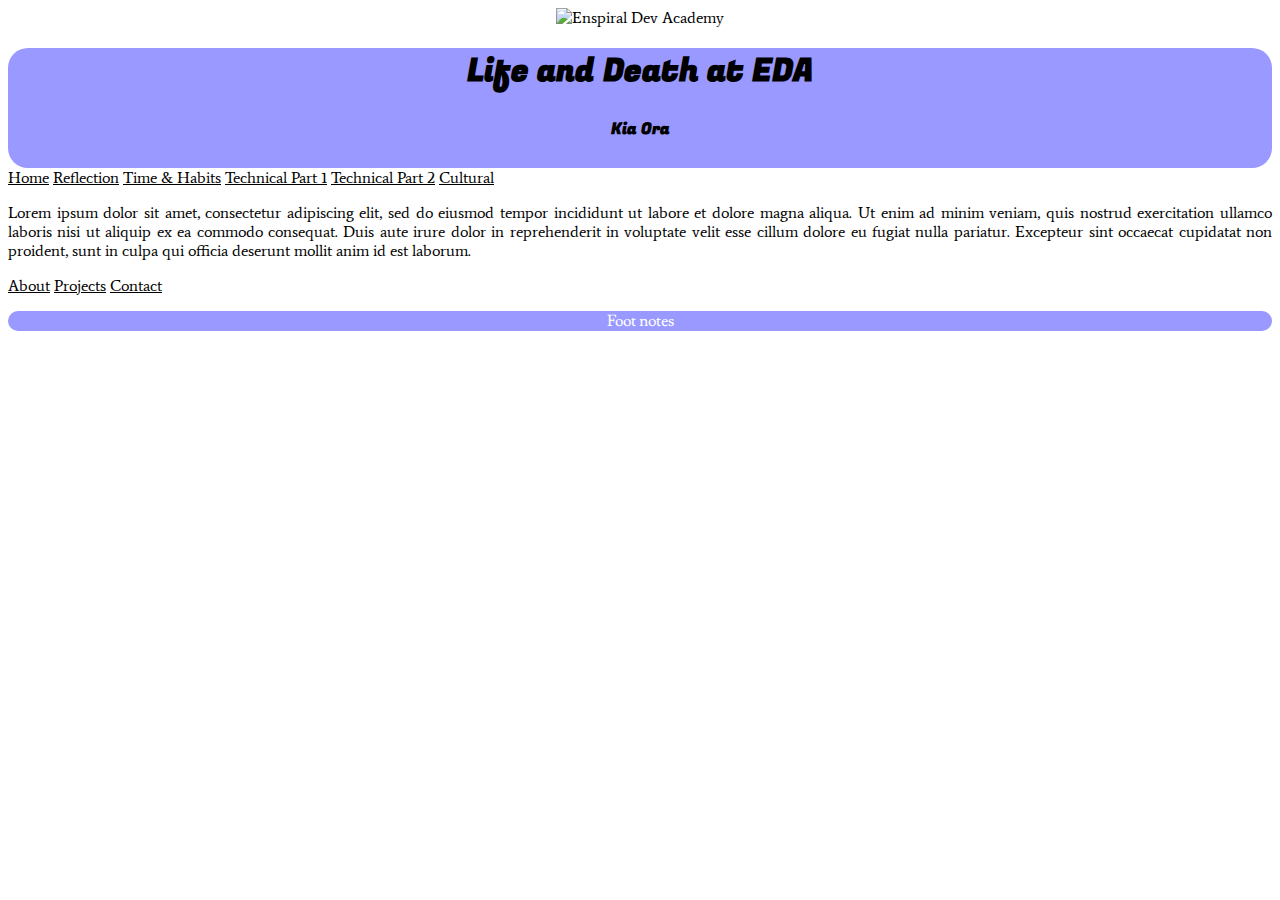
==== index.html @ 04f1892f "add majority of new site" ====
<!DOCTYPE html>
<html lang="en">

<head>
    <title>Dan at EDA</title>
    <meta charset="UTF-8">
    <link href="https://fonts.googleapis.com/css?family=Average|Fugaz+One|Lusitana" rel="stylesheet">
    <!-- Skeleton Normalize -->
    <link rel="stylesheet" href="https://cdnjs.cloudflare.com/ajax/libs/normalize/3.0.3/normalize.css">
    <!-- Skeleton -->
    <link rel="stylesheet" href="https://cdnjs.cloudflare.com/ajax/libs/skeleton/2.0.4/skeleton.css">
    <!-- My personal CSS -->
    <link rel="stylesheet" href="styles/main.css">
</head>

<body>
  <header class="container">
    <div class="row">
      <div class="twelve columns">
        <div class="image-title">
          <img class="logo u-max-full-width" src="images/morning.jpg" alt="Enspiral Dev Academy">
        </div>
      </div>
      <div class="twelve columns">
        <div class="title">
          <h1>Life and Death at EDA</h1>
          <h4>Kia Ora</h4>
        </div>
      </div>
    </div>
  </header>

    <div class="container">
        <div class="row">
          <nav class="two columns">
              <a class="button" href="index.html">Home</a>
              <a class="button" href="blog/c1-reflection-blog.html">Reflection</a>
              <a class="button" href="blog/c1-time-and-habits-blog.html">Time & Habits</a>
              <a class="button" href="blog/t2-html-css-dom-p1.html">Technical Part 1</a>
              <a class="button" href="blog/t2-html-css-dom-p2.html">Technical Part 2</a>
              <a class="button" href="blog/c2-emotional-intelligence.html">Cultural</a>
          </nav>
            <div class="eight columns">
                <div class="main-content">
                    <p>
                      Lorem ipsum dolor sit amet, consectetur adipiscing elit, sed do eiusmod tempor incididunt ut labore et dolore magna aliqua. Ut enim ad minim veniam, quis nostrud exercitation ullamco laboris nisi ut aliquip ex ea commodo consequat. Duis aute irure dolor in reprehenderit in voluptate velit esse cillum dolore eu fugiat nulla pariatur. Excepteur sint occaecat cupidatat non proident, sunt in culpa qui officia deserunt mollit anim id est laborum.
                    </p>
                </div>
            </div>
            <nav class="two columns">
                <a class="button" href="blog/watchthisspace.html">About</a>
                <a class="button" href="blog/watchthisspace.html">Projects</a>
                <a class="button" href="blog/watchthisspace.html">Contact</a>
            </nav>
        </div>
    </div>
</body>

<footer class="container">
  <div class="row">
    <div class="twelve columns">
      <p>Foot notes</p>
    </div>
  </div>
</footer>

</html>
---- styles/main.css ----
/* Make element full width */
.u-full-width {
  width: 100%;
  box-sizing: border-box; }

/* Make sure elements don't run outside containers (great for images in columns) */
.u-max-full-width {
  max-width: 100%;
  box-sizing: border-box; }

.title {
  text-align: center;
  font-family: 'Fugaz One', cursive;
  background: #9999ff;
  border-radius: 20px;
  color: Black;
  height: 120px;
}

.image-title {
  width: 0%;
  text-align: center;
}

body {
  background-color: white;
  height: 100%;
  text-align: justify;
  font-family: 'Average', serif;
}

nav {
  width: 100%;
}

nav .button {
  width: 100%;
  background-color: white;
  border-color: white;
  padding: 0px;
  color: black;
  border-radius: 20px;
}

nav .button:hover {
  background-color: #9999ff;
  color: black;
  border-color: #9999ff;
  border-radius: 20px;
}

.main-content h6 {
  font-weight: bold;
}

.box-model {
  margin: 0px 0px 0px 0px;
  text-align: center;
}

.wireframe-img {
  margin: 0px 0px 0px 0px;
  text-align: center;
}

footer {
  background-color: #9999ff;
  border-radius: 20px;
  text-align: center;
  color: white;
  font-family: 'Lusitana', serif;
  width: 100%;
}

@media (min-width: 400px) {

}

@media (min-width: 850px) {

  .image-title {
    width: 100%;
  }
}
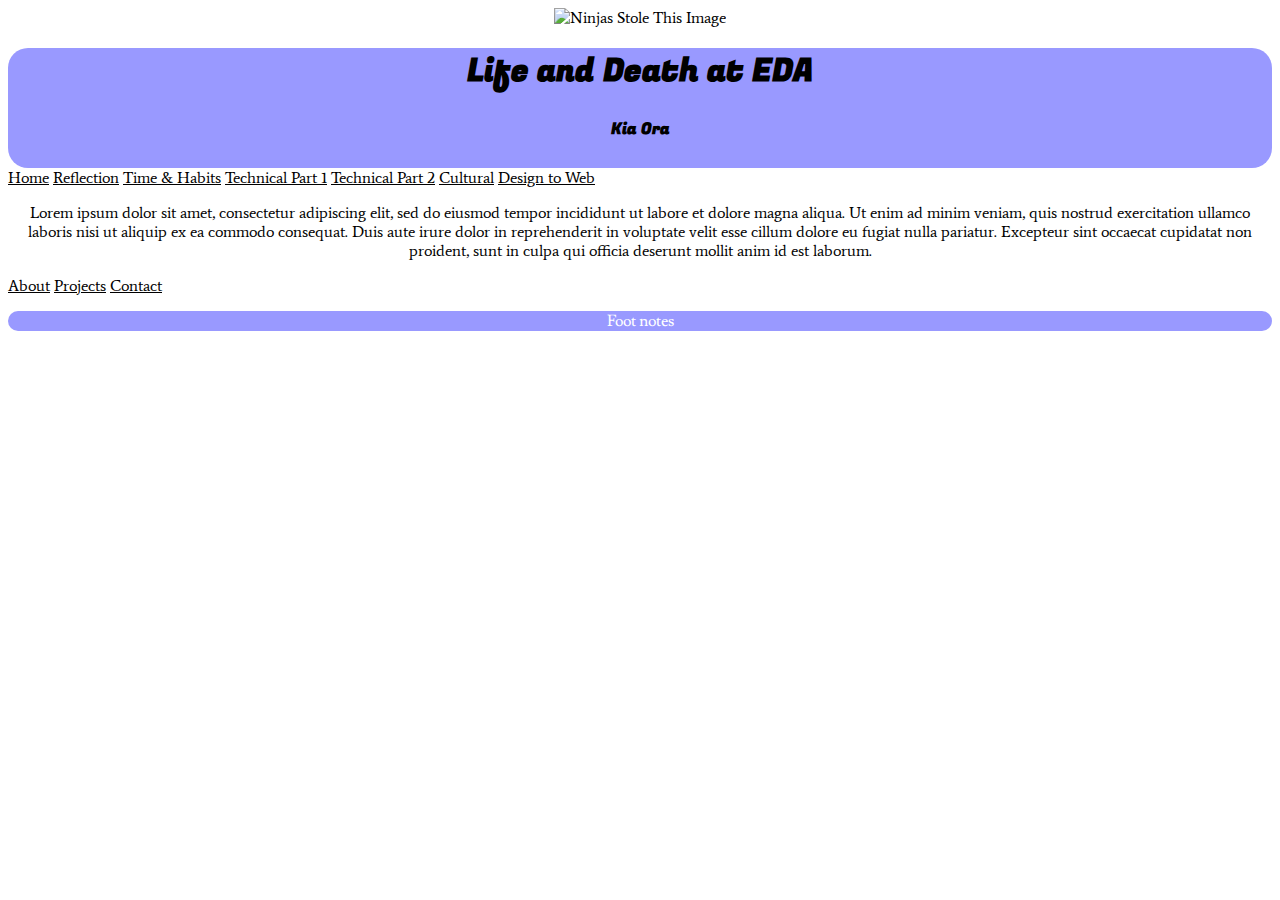
==== commit ca99b65e: "add design to web blog" ====
--- a/index.html
+++ b/index.html
@@ -18,7 +18,7 @@
     <div class="row">
       <div class="twelve columns">
         <div class="image-title">
-          <img class="logo u-max-full-width" src="images/morning.jpg" alt="Enspiral Dev Academy">
+          <img class="logo u-max-full-width" src="images/morning.jpg" alt="Ninjas Stole This Image">
         </div>
       </div>
       <div class="twelve columns">
@@ -39,6 +39,7 @@
               <a class="button" href="blog/t2-html-css-dom-p1.html">Technical Part 1</a>
               <a class="button" href="blog/t2-html-css-dom-p2.html">Technical Part 2</a>
               <a class="button" href="blog/c2-emotional-intelligence.html">Cultural</a>
+              <a class="button" href="blog/t3-design-to-web-blog.html">Design to Web</a>
           </nav>
             <div class="eight columns">
                 <div class="main-content">
--- a/styles/main.css
+++ b/styles/main.css
@@ -49,8 +49,12 @@
   border-radius: 20px;
 }
 
-.main-content h6 {
-  font-weight: bold;
+.main-content {
+  text-align: center;
+}
+
+.blog-content {
+  text-align: left;
 }
 
 .box-model {
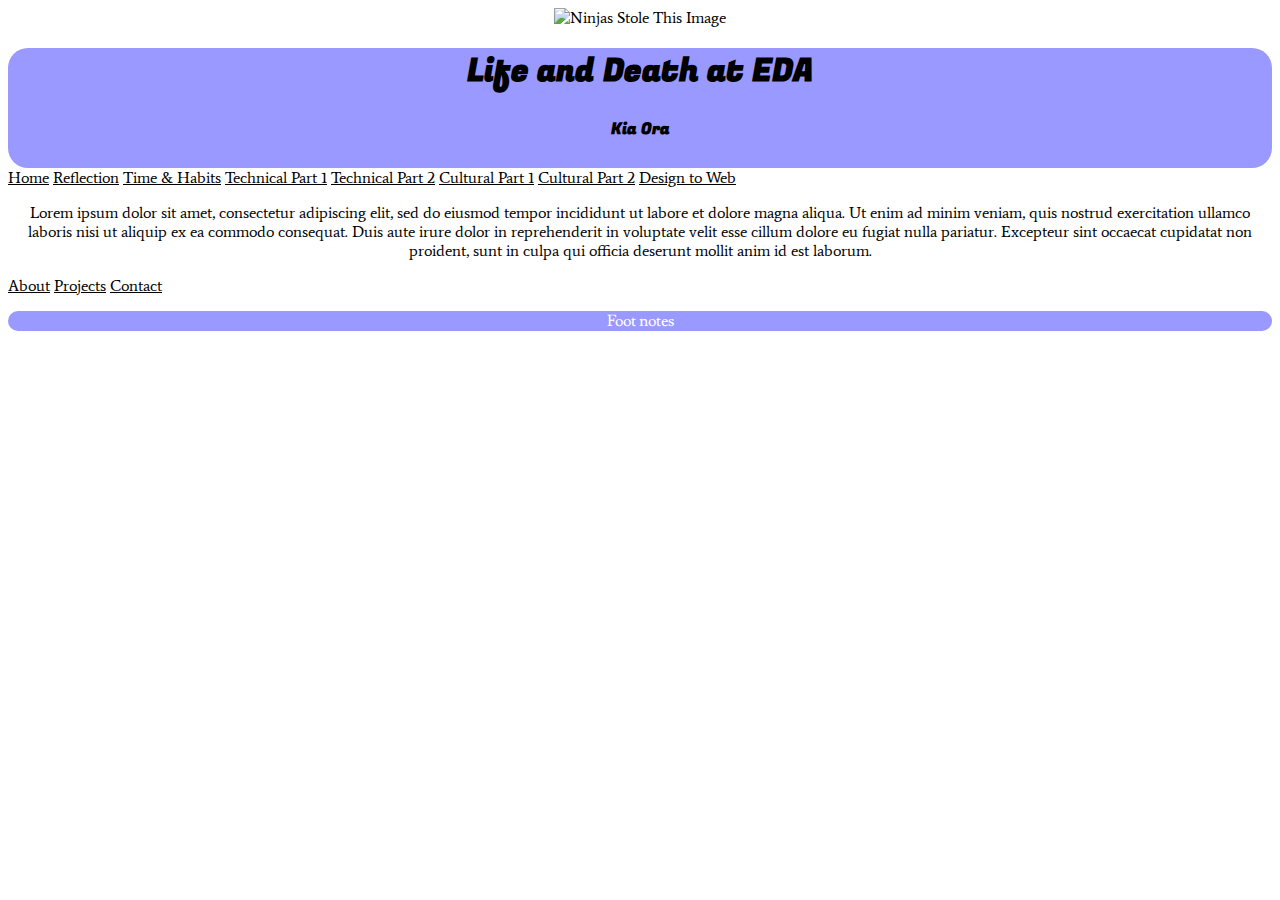
==== commit e213d4ce: "add Meditation Process blog" ====
--- a/index.html
+++ b/index.html
@@ -38,7 +38,8 @@
               <a class="button" href="blog/c1-time-and-habits-blog.html">Time & Habits</a>
               <a class="button" href="blog/t2-html-css-dom-p1.html">Technical Part 1</a>
               <a class="button" href="blog/t2-html-css-dom-p2.html">Technical Part 2</a>
-              <a class="button" href="blog/c2-emotional-intelligence.html">Cultural</a>
+              <a class="button" href="blog/c2-emotional-intelligence.html">Cultural Part 1</a>
+              <a class="button" href="blog/c3-meditation-process.html">Cultural Part 2</a>
               <a class="button" href="blog/t3-design-to-web-blog.html">Design to Web</a>
           </nav>
             <div class="eight columns">
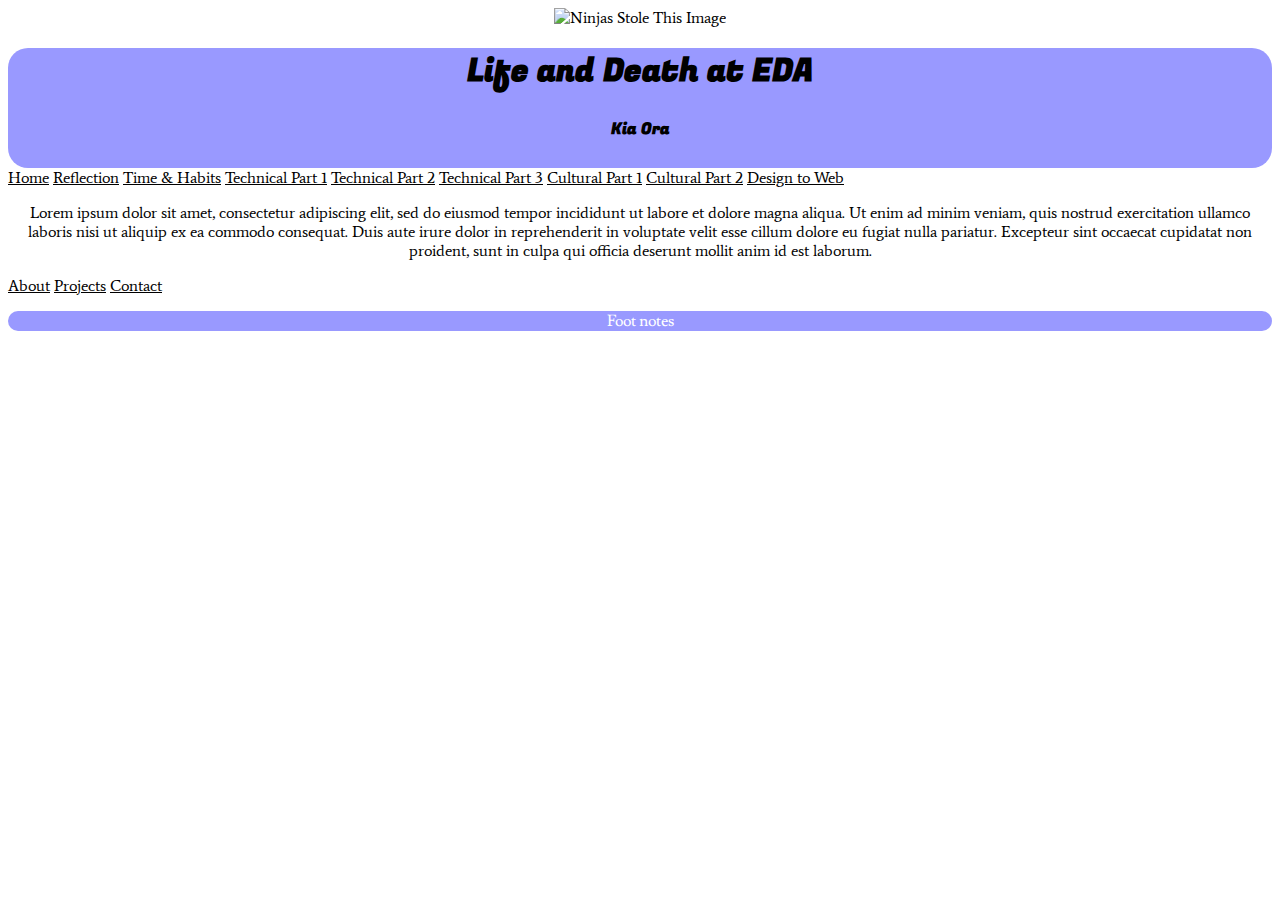
==== commit 208b9fa2: "add t4-javascript-basics" ====
--- a/index.html
+++ b/index.html
@@ -38,6 +38,7 @@
               <a class="button" href="blog/c1-time-and-habits-blog.html">Time & Habits</a>
               <a class="button" href="blog/t2-html-css-dom-p1.html">Technical Part 1</a>
               <a class="button" href="blog/t2-html-css-dom-p2.html">Technical Part 2</a>
+              <a class="button" href="blog/t4-javascript-basics.html">Technical Part 3</a>
               <a class="button" href="blog/c2-emotional-intelligence.html">Cultural Part 1</a>
               <a class="button" href="blog/c3-meditation-process.html">Cultural Part 2</a>
               <a class="button" href="blog/t3-design-to-web-blog.html">Design to Web</a>
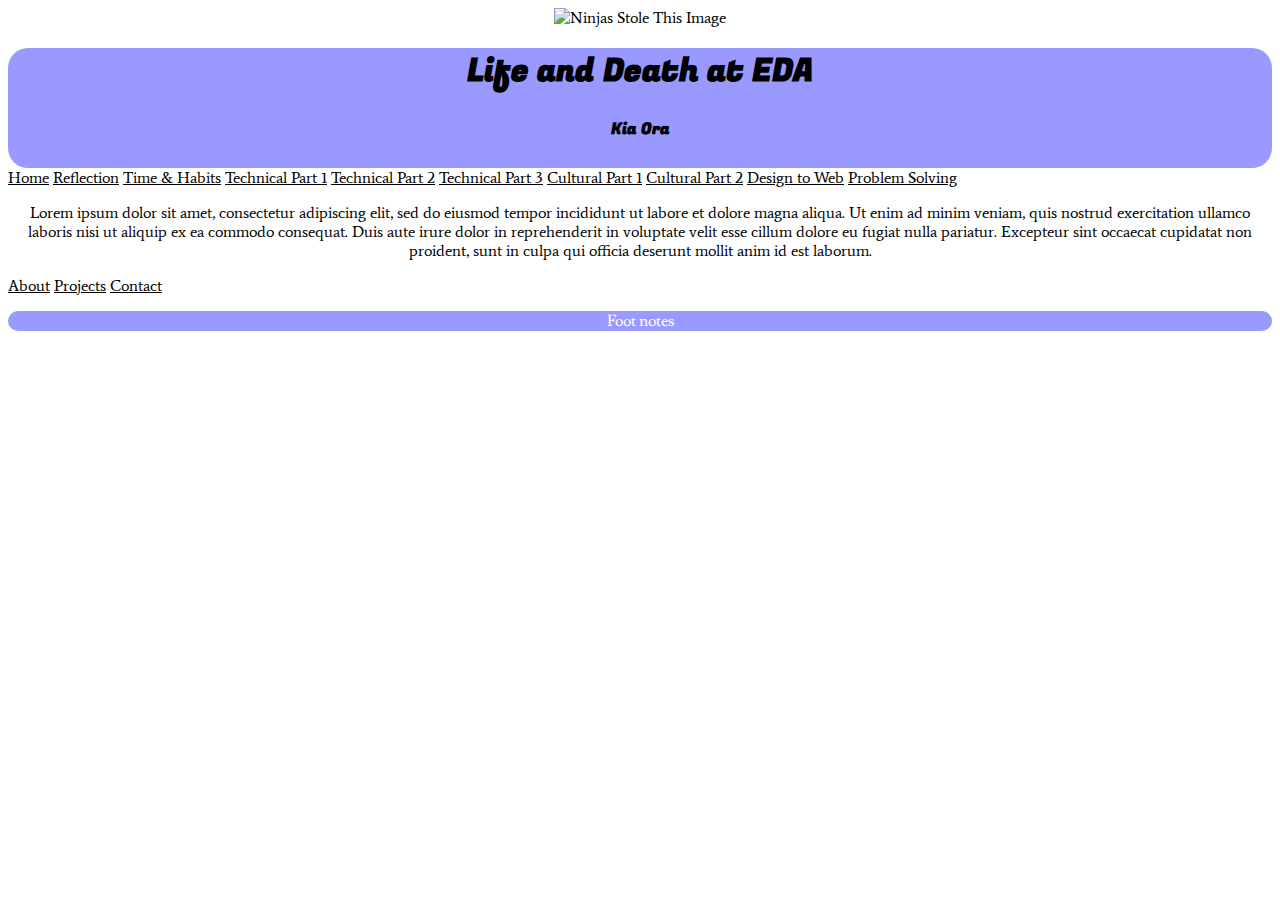
==== commit bf3b64d4: "add prob-solving blog" ====
--- a/index.html
+++ b/index.html
@@ -42,6 +42,7 @@
               <a class="button" href="blog/c2-emotional-intelligence.html">Cultural Part 1</a>
               <a class="button" href="blog/c3-meditation-process.html">Cultural Part 2</a>
               <a class="button" href="blog/t3-design-to-web-blog.html">Design to Web</a>
+              <a class="button" href="blog/t3-design-to-web-blog.html">Problem Solving</a>
           </nav>
             <div class="eight columns">
                 <div class="main-content">
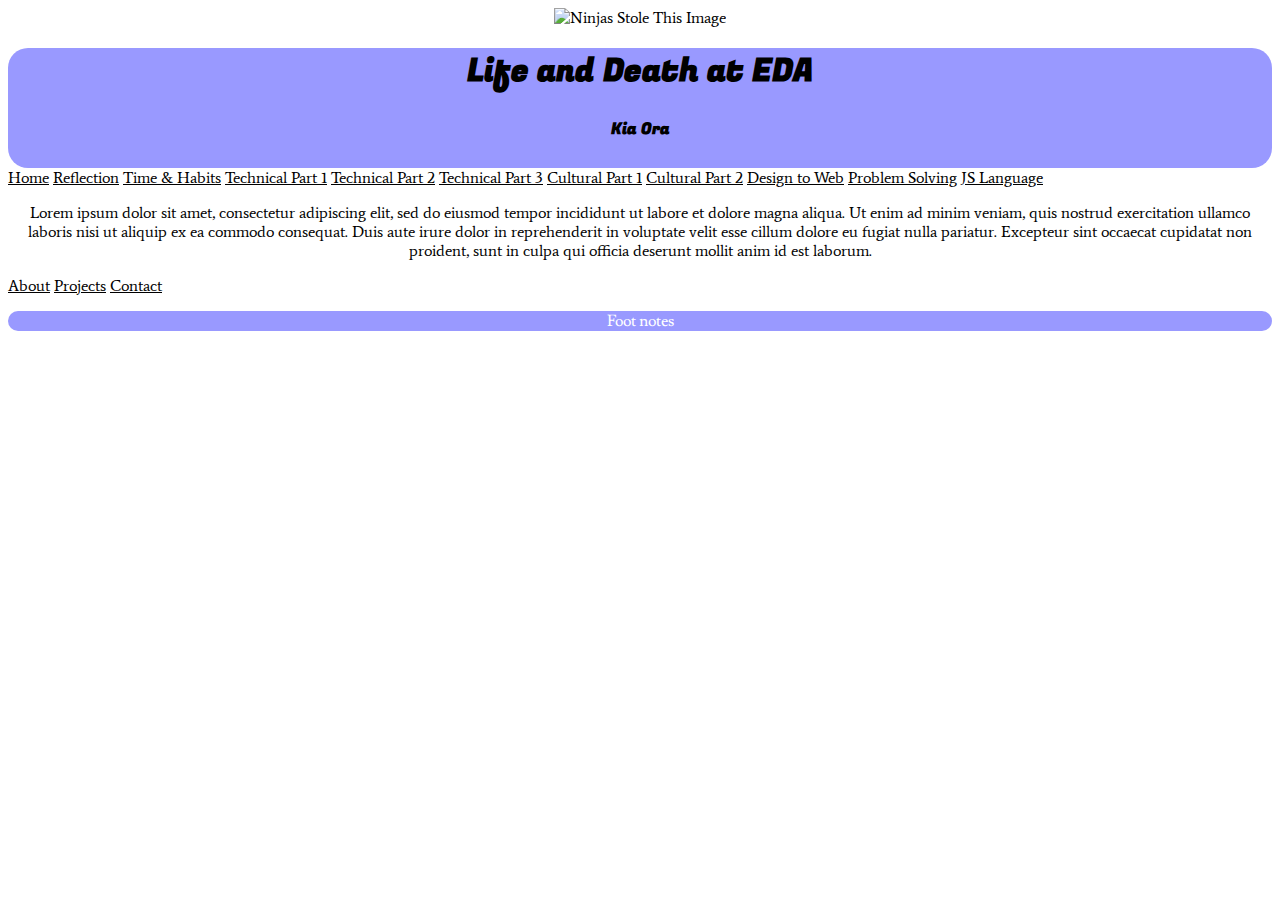
==== commit e639d4e5: "add js-language blog" ====
--- a/index.html
+++ b/index.html
@@ -42,7 +42,8 @@
               <a class="button" href="blog/c2-emotional-intelligence.html">Cultural Part 1</a>
               <a class="button" href="blog/c3-meditation-process.html">Cultural Part 2</a>
               <a class="button" href="blog/t3-design-to-web-blog.html">Design to Web</a>
-              <a class="button" href="blog/t3-design-to-web-blog.html">Problem Solving</a>
+              <a class="button" href="blog/t5-problem-solving.html">Problem Solving</a>
+              <a class="button" href="blog/t6-js-language.html">JS Language</a>
           </nav>
             <div class="eight columns">
                 <div class="main-content">
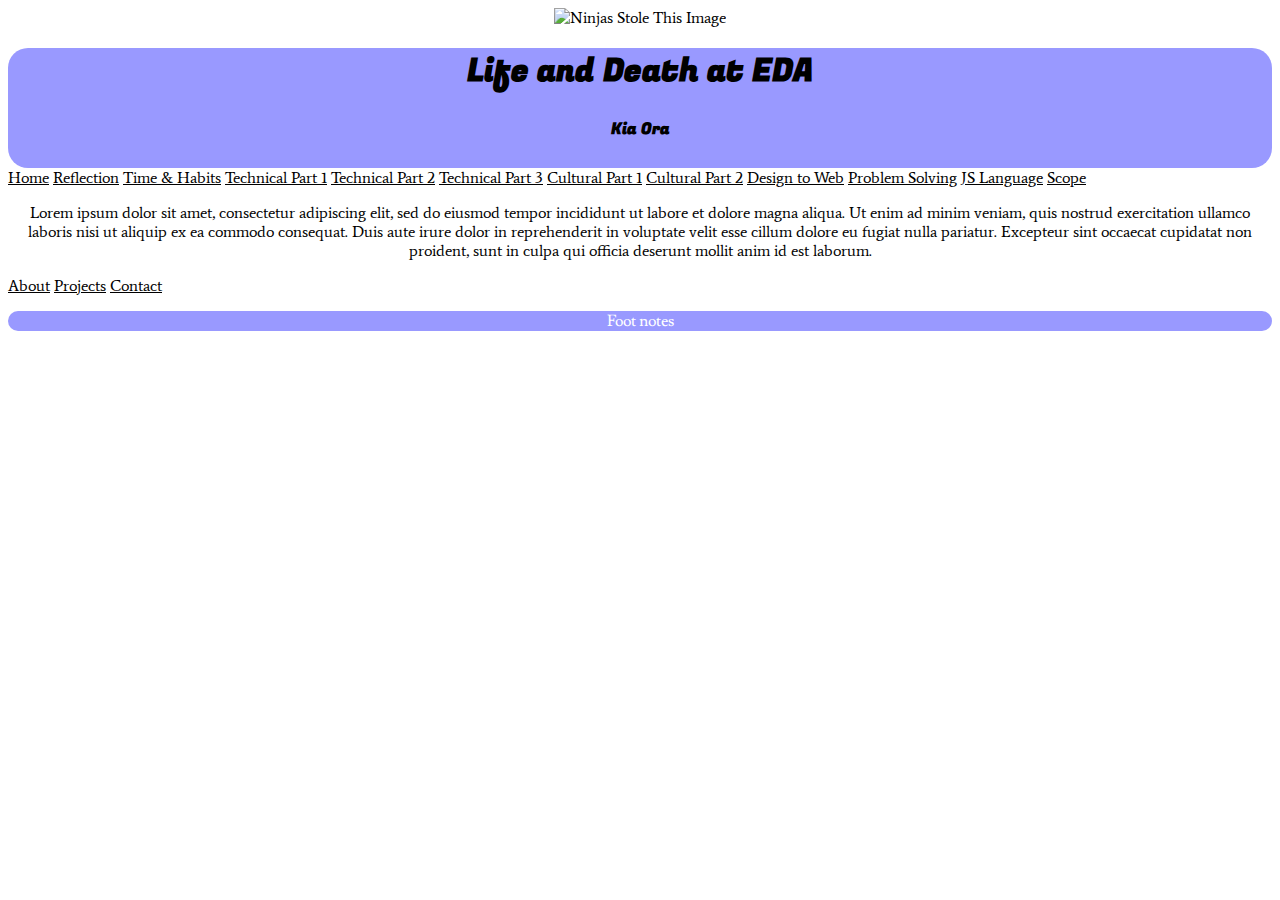
==== commit 9e3eb85b: "add t6-scope" ====
--- a/index.html
+++ b/index.html
@@ -44,6 +44,7 @@
               <a class="button" href="blog/t3-design-to-web-blog.html">Design to Web</a>
               <a class="button" href="blog/t5-problem-solving.html">Problem Solving</a>
               <a class="button" href="blog/t6-js-language.html">JS Language</a>
+              <a class="button" href="blog/t6-scope.html">Scope</a>
           </nav>
             <div class="eight columns">
                 <div class="main-content">
